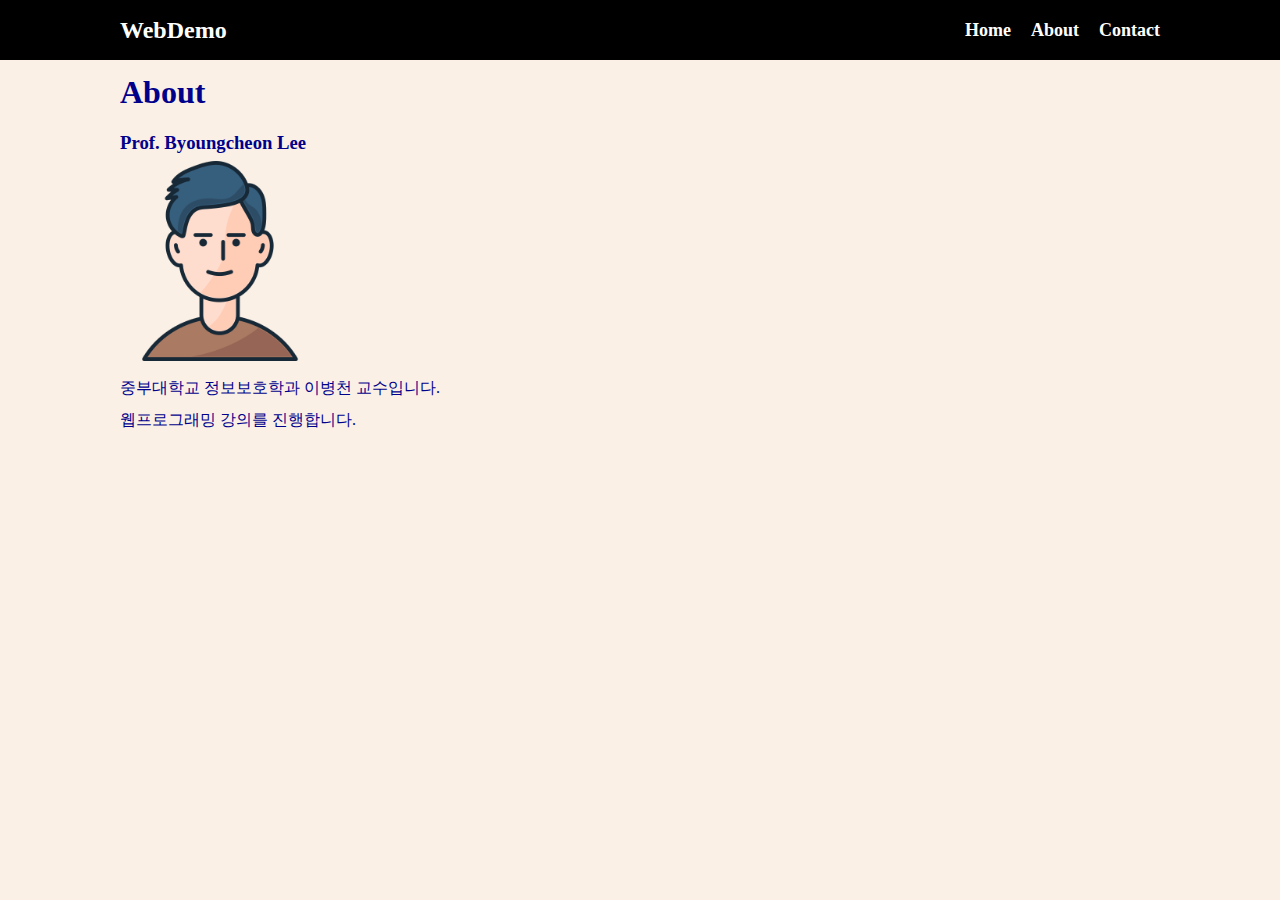
==== about.html @ 2a8cf968 "1st" ====
<!DOCTYPE html>
<html lang="en">
  <head>
    <meta charset="UTF-8" />
    <meta name="viewport" content="width=device-width, initial-scale=1.0" />
    <title>웹프로그래밍 데모</title>
    <link rel="stylesheet" href="style.css" />
  </head>
  <body>
    <!-- 메뉴 -->
    <nav class="navbar">
      <div class="container">
        <div class="logo">WebDemo</div>
        <ul class="nav">
          <li>
            <a href="index.html">Home </a>
          </li>
          <li>
            <a href="about.html">About</a>
          </li>
          <li>
            <a href="contact.html">Contact</a>
          </li>
        </ul>
      </div>
    </nav>

    <!-- 메인 섹션 -->
    <section class="main">
      <div class="container">
        <h1>About</h1>

        <h3>Prof. Byoungcheon Lee</h3>

        <img src="img/man.jpg" width="200px" />

        <p>중부대학교 정보보호학과 이병천 교수입니다.</p>
        <p>웹프로그래밍 강의를 진행합니다.</p>
      </div>
    </section>

    <script src="main.js"></script>
  </body>
</html>
---- style.css ----
* {
  box-sizing: border-box;
  padding: 0;
  margin: 0;
}

body {
  font-size: 16px;
  line-height: 1.5;
  color: #333;
  background-color: linen;
}

ul {
  list-style-type: none;
}

.navbar {
  background-color: black;
  color: white;
  height: 60px;
}

.container {
  max-width: 1100px;
  margin: 0 auto;
  padding: 0 30px;
}

.navbar .container {
  display: flex;
  flex-direction: row;
  justify-content: space-between;
  align-items: center;
  height: 100%;
}

.navbar ul {
  display: flex;
  flex-direction: row;
}

.navbar ul li {
  margin-left: 20px;
}

.navbar a {
  color: #fff;
  text-decoration: none;
  font-size: 18px;
  font-weight: bold;
}

.navbar a:hover {
  border-bottom: 1px #fff solid;
  color: aquamarine;
}

.navbar .logo {
  font-size: x-large;
  font-weight: bold;
}

button {
  padding: 2px 4px;
  margin: 2px 4px;
  font: large;
  font-weight: bold;
  background-color: lightgreen;
  border-radius: 5px;
}

button:hover {
  color: red;
  background-color: yellow;
}

.main {
  color: darkblue;
  line-height: 2;
}
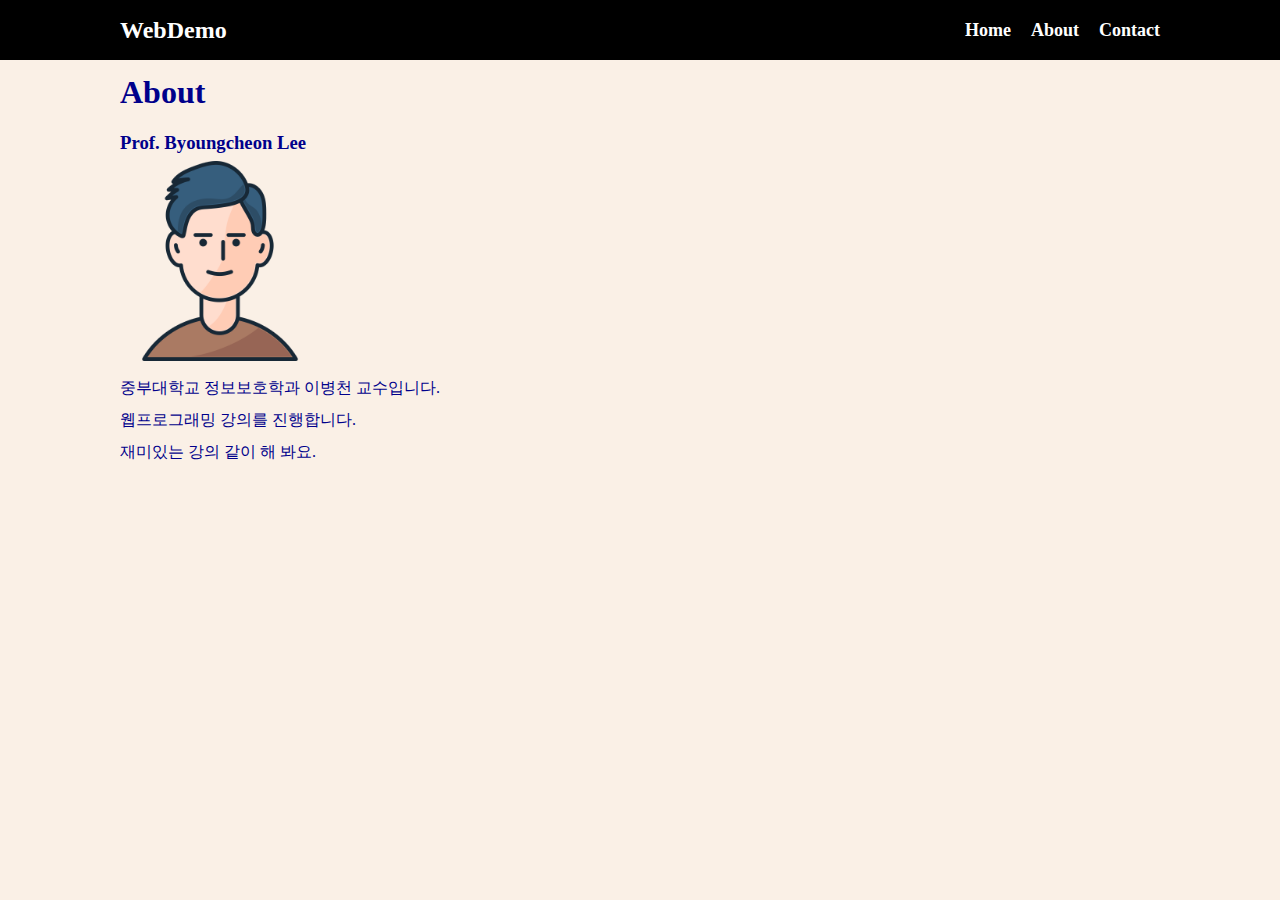
==== commit aaa4cfe0: "2nd" ====
--- a/about.html
+++ b/about.html
@@ -36,6 +36,7 @@
 
         <p>중부대학교 정보보호학과 이병천 교수입니다.</p>
         <p>웹프로그래밍 강의를 진행합니다.</p>
+        <p>재미있는 강의 같이 해 봐요.</p>
       </div>
     </section>
 
